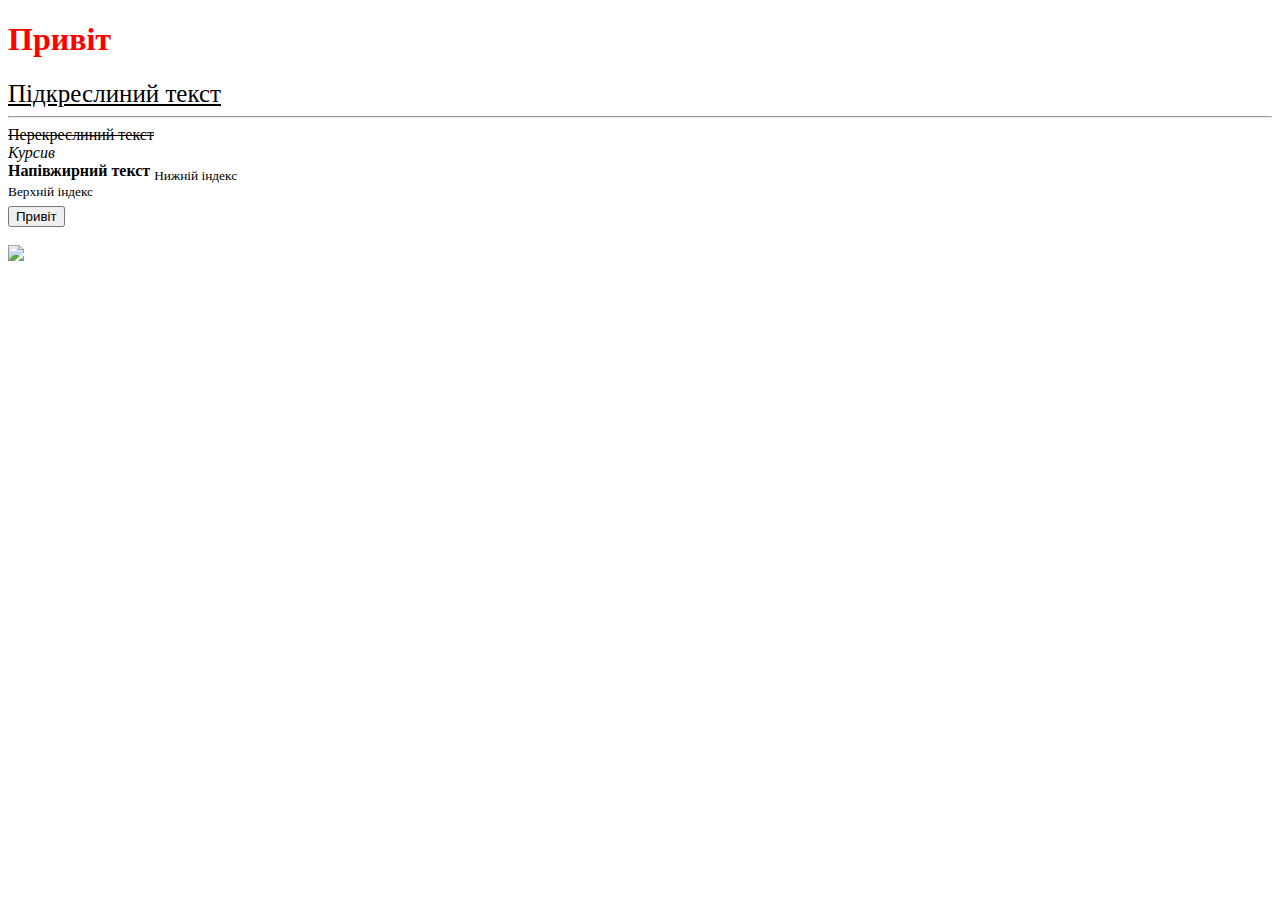
==== index.html @ 3bfaac08 "Add files via upload" ====
<!DOCTYPE html>
<html lang="en">
<head>
    <meta charset="UTF-8">
    <meta http-equiv="X-UA-Compatible" content="IE=edge">
    <meta name="viewport" content="width=device-width, initial-scale=1.0">
    <title>Document</title>
</head>
    <body>
        <h1 style="color: red;">Привіт</h1>
        <u style="font-size: 25px;">Підкреслиний текст</u><hr>
        <s>Перекреслиний текст</s><br>
        <i>Курсив</i><br>
        <strong>Напівжирний текст</strong>
        <sub>Нижній індекс</sub><br>
        <sup>Верхній індекс</sup><br>
        <button>Привіт</button>
            <div>
            <img src="http://placekitten.com/200/300" alt=""><br>
            <img vilder="300" src="./download.jpeg">
            <p></p>
            </div>
    </body>
</html>
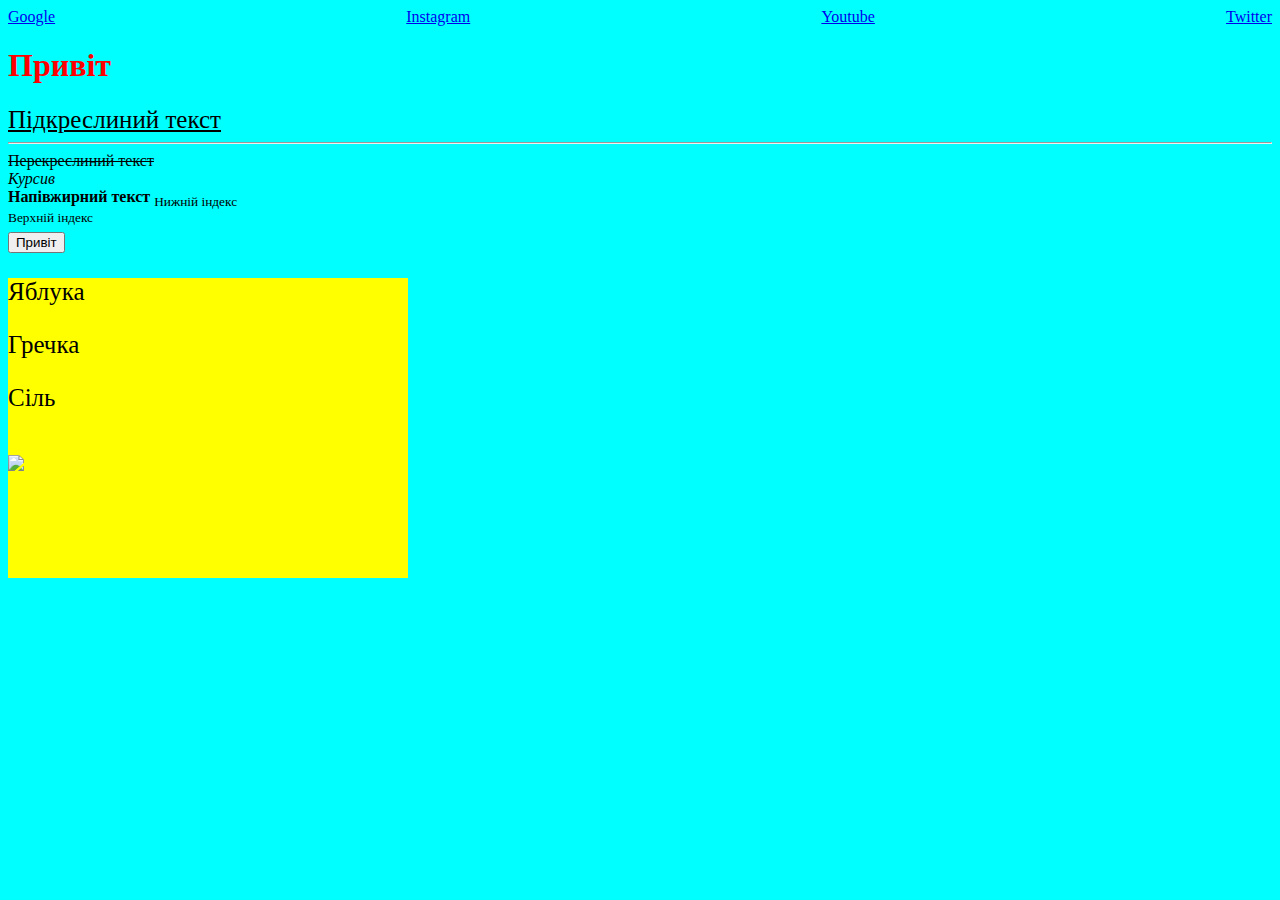
==== commit 0598ee92: "Add files via upload" ====
--- a/index.html
+++ b/index.html
@@ -1,12 +1,51 @@
-<!DOCTYPE html>
+    <!DOCTYPE html>
 <html lang="en">
 <head>
     <meta charset="UTF-8">
     <meta http-equiv="X-UA-Compatible" content="IE=edge">
     <meta name="viewport" content="width=device-width, initial-scale=1.0">
     <title>Document</title>
+    <style>
+        .atb-kassa {
+            padding: 0;
+            background-color: aqua;
+        }
+
+        p {
+            font-size: 25px;
+        }
+
+    .atb-paket {
+    width: 400px;
+    height: 300px;
+    background-color: yellow;
+}
+        .menu {
+            list-style: none;
+            display: flex;
+            justify-content: space-between;
+            
+        }
+
+    </style>
 </head>
-    <body>
+    <body class="atb-kassa">
+            <nav>
+                <ui class="menu">
+                    <li>
+                        <a class="menu-item" href="http://google.com">Google</a>
+                    </li>
+                    <li>
+                        <a class="menu-item" href="http://instagram.com">Instagram</a>
+                    </li>
+                    <li>
+                        <a class="menu-item" href="http://youtube.com">Youtube</a>
+                    </li>
+                    <li>
+                        <a class="menu-item" href="http://twitter.com">Twitter</a>
+                    </li>
+                </ui>
+            </nav>
         <h1 style="color: red;">Привіт</h1>
         <u style="font-size: 25px;">Підкреслиний текст</u><hr>
         <s>Перекреслиний текст</s><br>
@@ -15,10 +54,13 @@
         <sub>Нижній індекс</sub><br>
         <sup>Верхній індекс</sup><br>
         <button>Привіт</button>
-            <div>
+            <div class="atb-paket">
+            <p>Яблука</p>
+            <p>Гречка</p>
+            <p>Сіль</p>
             <img src="http://placekitten.com/200/300" alt=""><br>
             <img vilder="300" src="./download.jpeg">
-            <p></p>
+            
             </div>
     </body>
 </html>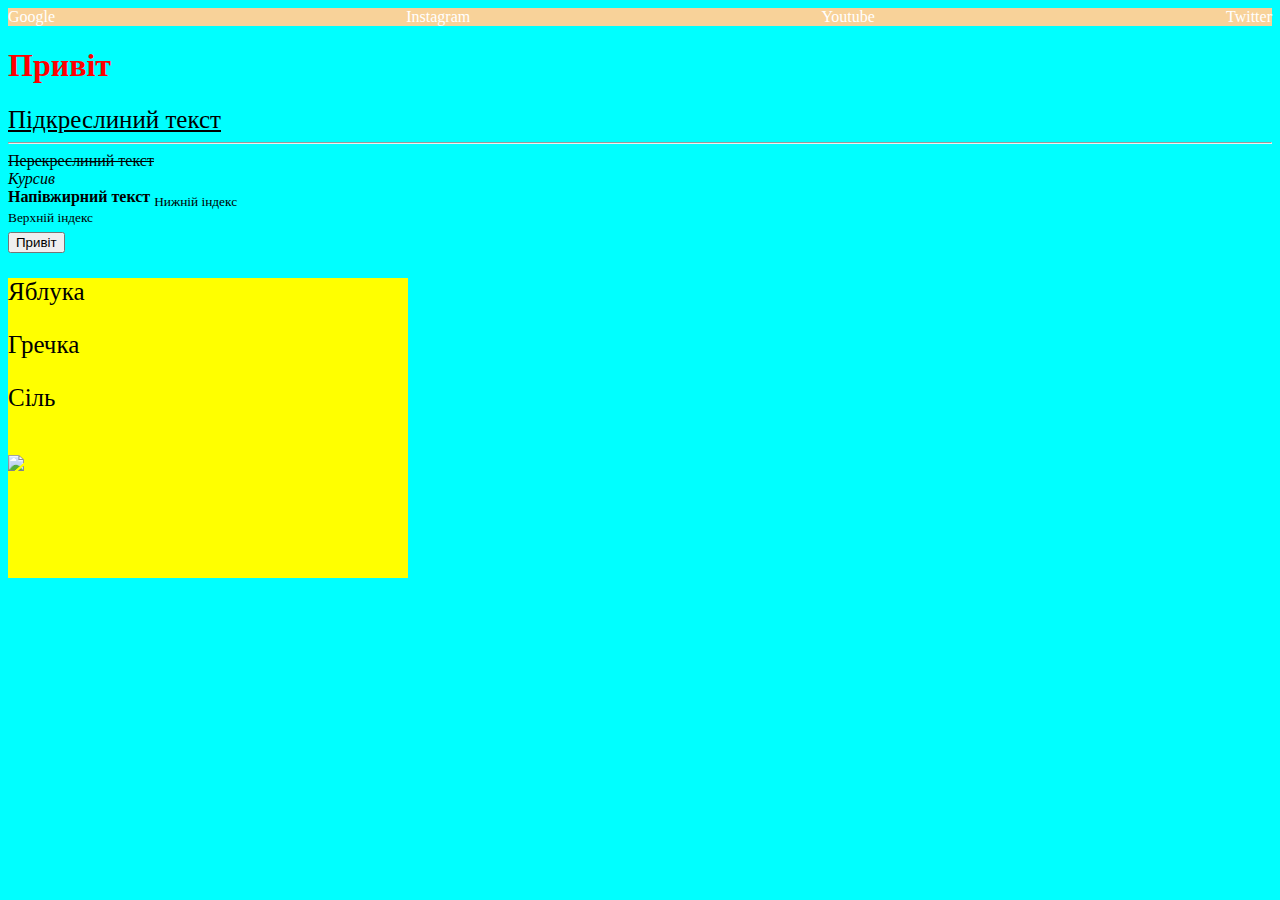
==== commit 32a91411: "Add files via upload" ====
--- a/index.html
+++ b/index.html
@@ -5,31 +5,11 @@
     <meta http-equiv="X-UA-Compatible" content="IE=edge">
     <meta name="viewport" content="width=device-width, initial-scale=1.0">
     <title>Document</title>
-    <style>
-        .atb-kassa {
-            padding: 0;
-            background-color: aqua;
-        }
-
-        p {
-            font-size: 25px;
-        }
-
-    .atb-paket {
-    width: 400px;
-    height: 300px;
-    background-color: yellow;
-}
-        .menu {
-            list-style: none;
-            display: flex;
-            justify-content: space-between;
-            
-        }
-
-    </style>
+    <link rel="stylesheet" href="/style.css">
 </head>
     <body class="atb-kassa">
+
+        <header>
             <nav>
                 <ui class="menu">
                     <li>
@@ -46,6 +26,8 @@
                     </li>
                 </ui>
             </nav>
+        </header>
+
         <h1 style="color: red;">Привіт</h1>
         <u style="font-size: 25px;">Підкреслиний текст</u><hr>
         <s>Перекреслиний текст</s><br>
@@ -60,7 +42,6 @@
             <p>Сіль</p>
             <img src="http://placekitten.com/200/300" alt=""><br>
             <img vilder="300" src="./download.jpeg">
-            
             </div>
     </body>
 </html>--- a/style.css
+++ b/style.css
@@ -0,0 +1,29 @@
+.atb-kassa {
+    padding: 0;
+    background-color: aqua;
+}
+
+p {
+    font-size: 25px;
+}
+
+.atb-paket {
+width: 400px;
+height: 300px;
+background-color: yellow;
+}
+.menu {
+    list-style: none;
+    display: flex;
+    justify-content: space-between;
+    background-color: rgb(248, 210, 153);
+    
+}
+.menu-item {
+    color: white;
+    text-decoration: none;
+}
+.menu-item:hover {
+    color: aquamarine;
+    background-color: rgb(172, 141, 94);
+}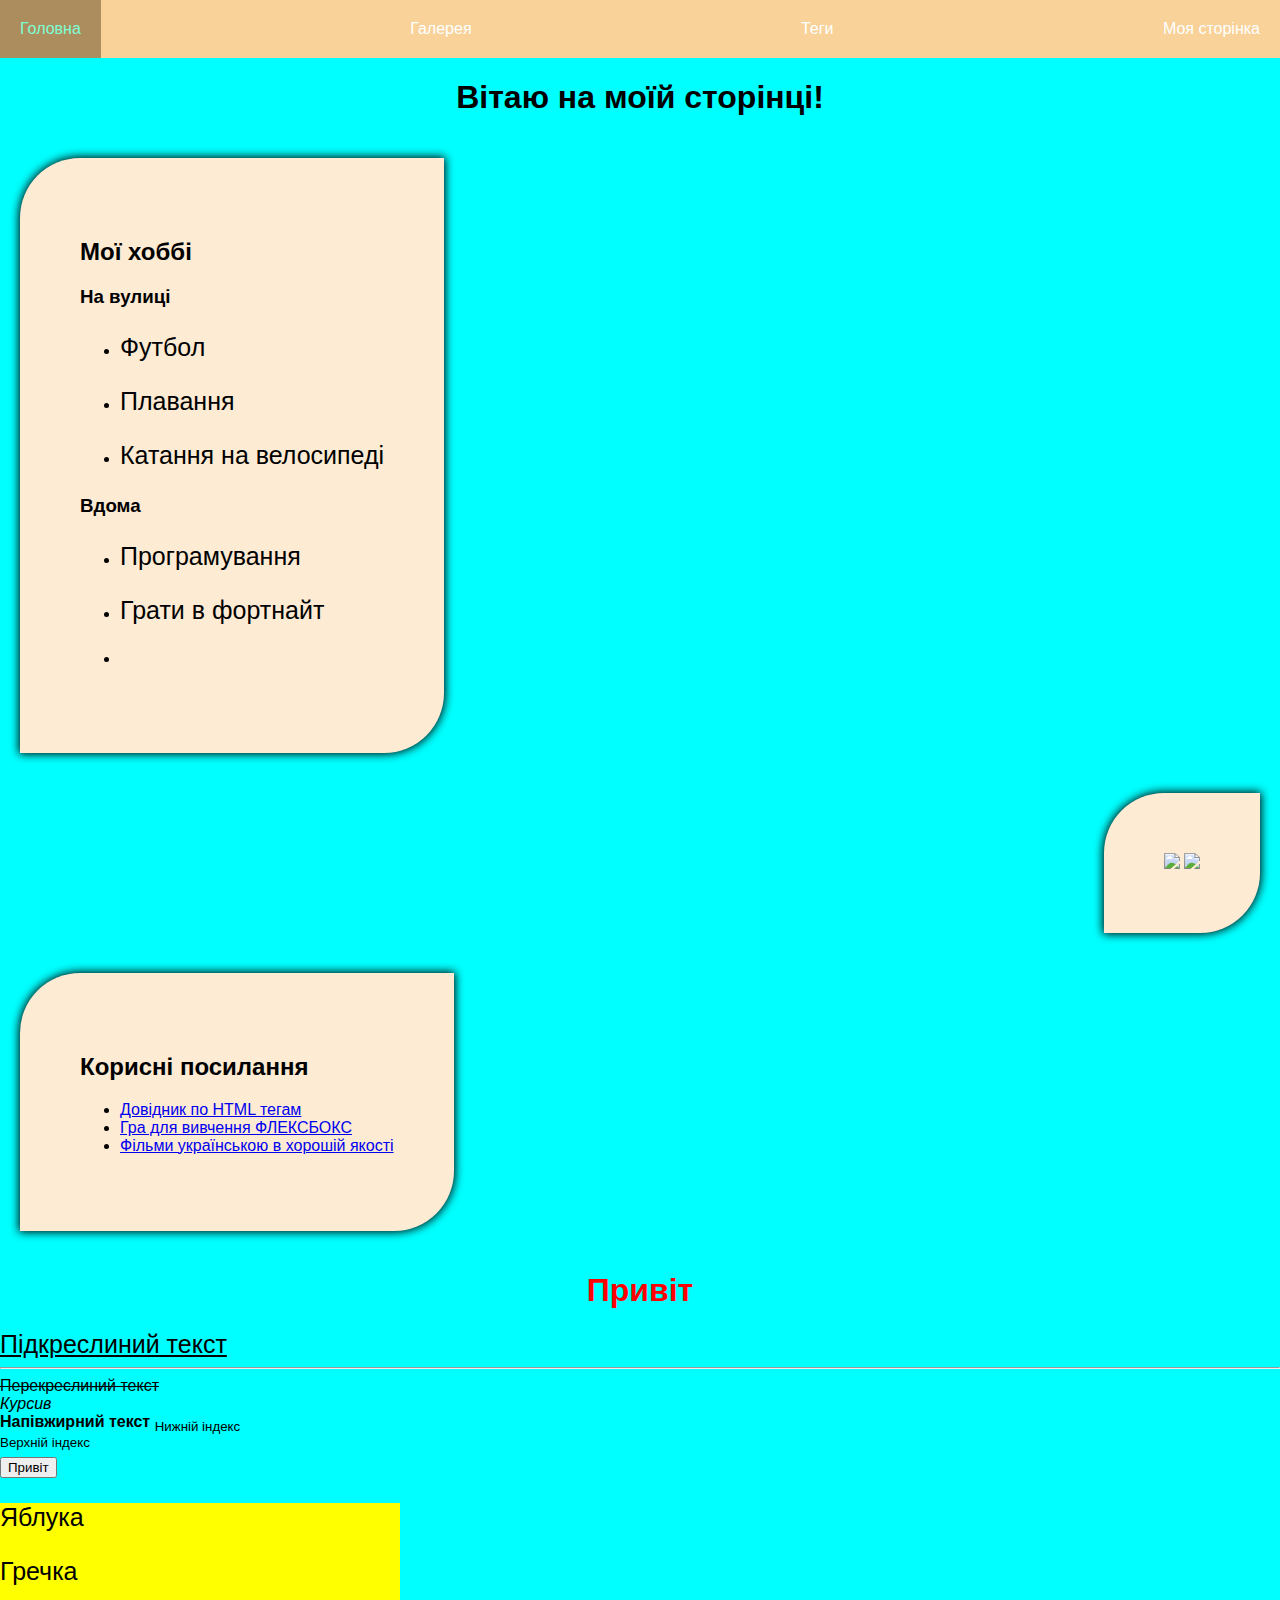
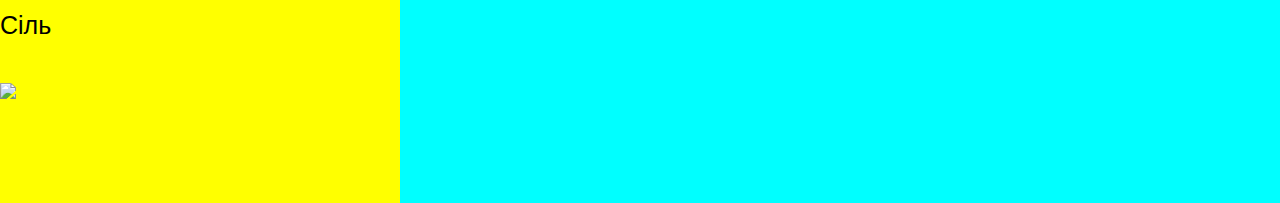
==== commit cd4b61dd: "Add files via upload" ====
--- a/index.html
+++ b/index.html
@@ -1,5 +1,6 @@
-    <!DOCTYPE html>
+<!DOCTYPE html>
 <html lang="en">
+
 <head>
     <meta charset="UTF-8">
     <meta http-equiv="X-UA-Compatible" content="IE=edge">
@@ -7,41 +8,96 @@
     <title>Document</title>
     <link rel="stylesheet" href="/style.css">
 </head>
-    <body class="atb-kassa">
 
-        <header>
-            <nav>
-                <ui class="menu">
-                    <li>
-                        <a class="menu-item" href="http://google.com">Google</a>
-                    </li>
-                    <li>
-                        <a class="menu-item" href="http://instagram.com">Instagram</a>
-                    </li>
-                    <li>
-                        <a class="menu-item" href="http://youtube.com">Youtube</a>
-                    </li>
-                    <li>
-                        <a class="menu-item" href="http://twitter.com">Twitter</a>
-                    </li>
-                </ui>
-            </nav>
-        </header>
+<body class="atb-kassa">
 
-        <h1 style="color: red;">Привіт</h1>
-        <u style="font-size: 25px;">Підкреслиний текст</u><hr>
-        <s>Перекреслиний текст</s><br>
-        <i>Курсив</i><br>
-        <strong>Напівжирний текст</strong>
-        <sub>Нижній індекс</sub><br>
-        <sup>Верхній індекс</sup><br>
-        <button>Привіт</button>
-            <div class="atb-paket">
-            <p>Яблука</p>
-            <p>Гречка</p>
-            <p>Сіль</p>
-            <img src="http://placekitten.com/200/300" alt=""><br>
-            <img vilder="300" src="./download.jpeg">
-            </div>
-    </body>
+    <header>
+        <nav>
+            <ui class="menu">
+                <li>
+                    <a class="menu-item" href="#">Головна</a>
+                </li>
+                <li>
+                    <a class="menu-item" href="/gallery.html">Галерея</a>
+                </li>
+                <li>
+                    <a class="menu-item" href="/tags.html">Теги</a>
+                </li>
+                <li>
+                    <a class="menu-item" href="">Моя сторінка</a>
+                </li>
+            </ui>
+        </nav>
+        <h1>Вітаю на моїй сторінці!</h1>
+    </header>
+
+    <main class="flex-container">
+        <section class="main-section">
+            <h2>Мої хоббі</h2>
+            <h3>На вулиці</h3>
+            <ul>
+                <li>
+                    <p>Футбол</p>
+                </li>
+                <li>
+                    <p>Плавання</p>
+                </li>
+                <li>
+                    <p>Катання на велосипеді</p>
+                </li>
+            </ul>
+            <h3>Вдома</h3>
+            <ul>
+                <li>
+                    <p>Програмування</p>
+                </li>
+                <li>
+                    <p>Грати в фортнайт</p>
+                </li>
+                <li>
+                    <p></p>
+                </li>
+            </ul>
+        </section>
+        <section class="main-section right-section">
+            <img src=./maxresdefault.jpg>
+            <img src="fe64a4a3-6b4c-41ab-89a8-c817db64522b.jpeg">
+        </section>
+        <section class="main-section">
+            <h2>Корисні посилання</h2>
+            <ul>
+                <li>
+                    <a href="https://css.in.ua/html/tags">Довідник по HTML тегам</a>
+                </li>
+                <li>
+                    <a href="https://flexboxfroggy.com/#uk">Гра для вивчення ФЛЕКСБОКС</a>
+                </li>
+                <li>
+                    <a href="https://eneyida.tv/films/">Фільми українською в хорошій якості</a>
+                </li>
+            </ul>
+        </section>
+    </main>
+
+    <footer>
+    </footer>
+
+    <h1 style="color: red">Привіт</h1>
+    <u style="font-size: 25px;">Підкреслиний текст</u>
+    <hr>
+    <s>Перекреслиний текст</s><br>
+    <i>Курсив</i><br>
+    <strong>Напівжирний текст</strong>
+    <sub>Нижній індекс</sub><br>
+    <sup>Верхній індекс</sup><br>
+    <button>Привіт</button>
+    <div class="atb-paket">
+        <p>Яблука</p>
+        <p>Гречка</p>
+        <p>Сіль</p>
+        <img src="http://placekitten.com/200/300" alt=""><br>
+        <img vilder="300" src="./download.jpeg">
+    </div>
+</body>
+
 </html>--- a/style.css
+++ b/style.css
@@ -1,6 +1,8 @@
 .atb-kassa {
     padding: 0;
     background-color: aqua;
+    margin: 0;
+    font-family: 'Lucida Sans', 'Lucida Sans Regular', 'Lucida Grande', 'Lucida Sans Unicode', Geneva, Verdana, sans-serif;
 }
 
 p {
@@ -14,16 +16,46 @@
 }
 .menu {
     list-style: none;
+    margin: 0;
+    padding: 0;
     display: flex;
     justify-content: space-between;
     background-color: rgb(248, 210, 153);
     
 }
 .menu-item {
+    display: block;
+    padding: 20px;
     color: white;
     text-decoration: none;
 }
 .menu-item:hover {
     color: aquamarine;
     background-color: rgb(172, 141, 94);
+}
+.main-section {
+    background-color: rgb(253, 235, 211);
+
+    width: fit-content;
+    max-width: 70%;
+
+    padding: 60px;
+    margin: 20px;
+
+    border-top-left-radius: 60px;
+    border-bottom-right-radius: 60px;
+    box-shadow: 0 0 10px 1px;
+}
+.main-section img {
+    width: 100%;
+}
+.flex-container {
+    display: flex;
+    flex-direction: column;
+}
+.right-section {
+    align-self: flex-end;
+}
+h1 {
+    text-align: center;
 }